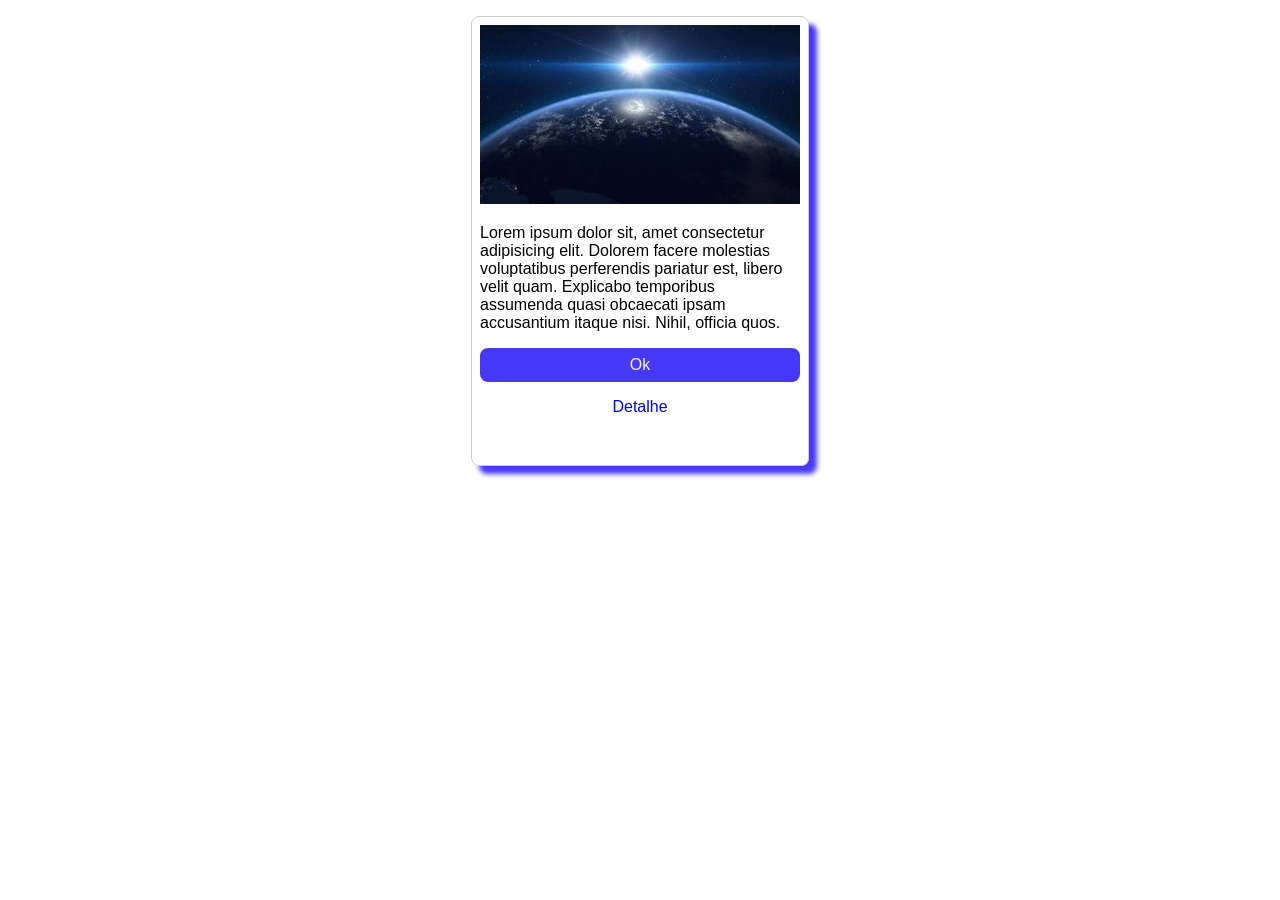
==== index.html @ 3c877ec2 "Testar" ====
<!DOCTYPE html>
<html lang="pt-br">
<head>
    <meta charset="UTF-8">
    <meta name="viewport" content="width=device-width, initial-scale=1.0">
    <title>Produtos</title>
    <link rel="stylesheet" href="stil.css">
</head>
<body>
    <div>
        <img src="planeta.png" alt="Planeta Terra">

        <p>
            Lorem ipsum dolor sit, amet consectetur adipisicing elit. Dolorem facere molestias voluptatibus perferendis pariatur est, libero velit quam. Explicabo temporibus assumenda quasi obcaecati ipsam accusantium itaque nisi. Nihil, officia quos.
        </p>
        <button>
            Ok
        </button>
        <p id="link">
            <a href="#">Detalhe</a>
        </p>
    </div>    
</body>
</html>
---- stil.css ----
*{
    font-family: sans-serif;
    font-size: 16px;
}

div{
border: 0.1rem solid #ccc;
width: 20rem;
margin: 1rem auto;
padding: 0.5rem;
height: 27rem;
box-shadow: 0.5rem 0.5rem .3rem #4539f5;
border-radius: 0.5rem;
}
img{
    width: 100%;
}
button{
    width: 100%;
    padding: .5rem;
    border: none;
    background-color: #4539f5;
    color: #f7f0f0;
    border-radius: .5rem;
}
button:hover{
    background-color: #7e89ec;
    color:white

}
a{
    color:blue;
    text-decoration: none;
}
#link{
    text-align: center;
}
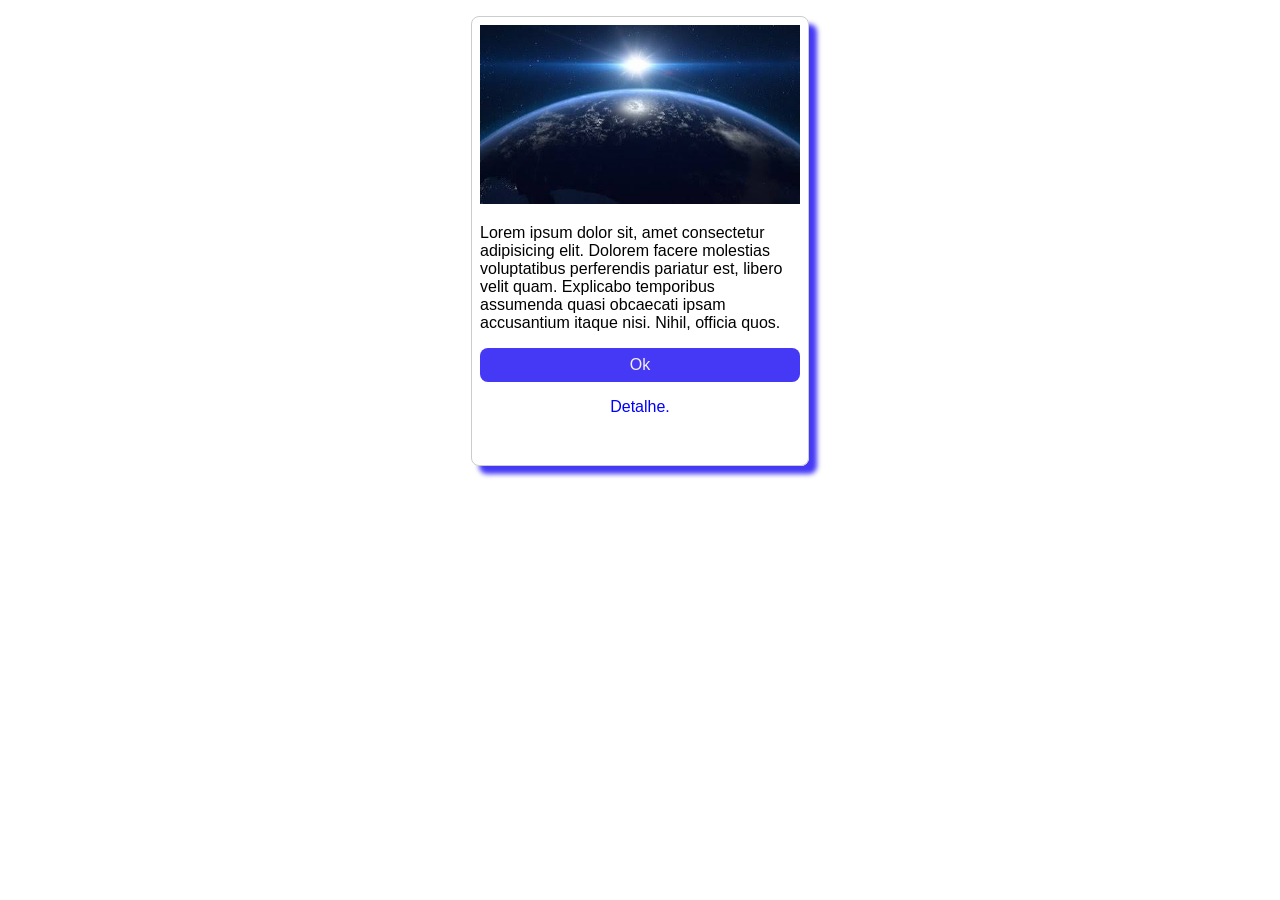
==== commit 01e22c31: "legal" ====
--- a/index.html
+++ b/index.html
@@ -17,7 +17,7 @@
             Ok
         </button>
         <p id="link">
-            <a href="#">Detalhe</a>
+            <a href="#">Detalhe.</a>
         </p>
     </div>    
 </body>
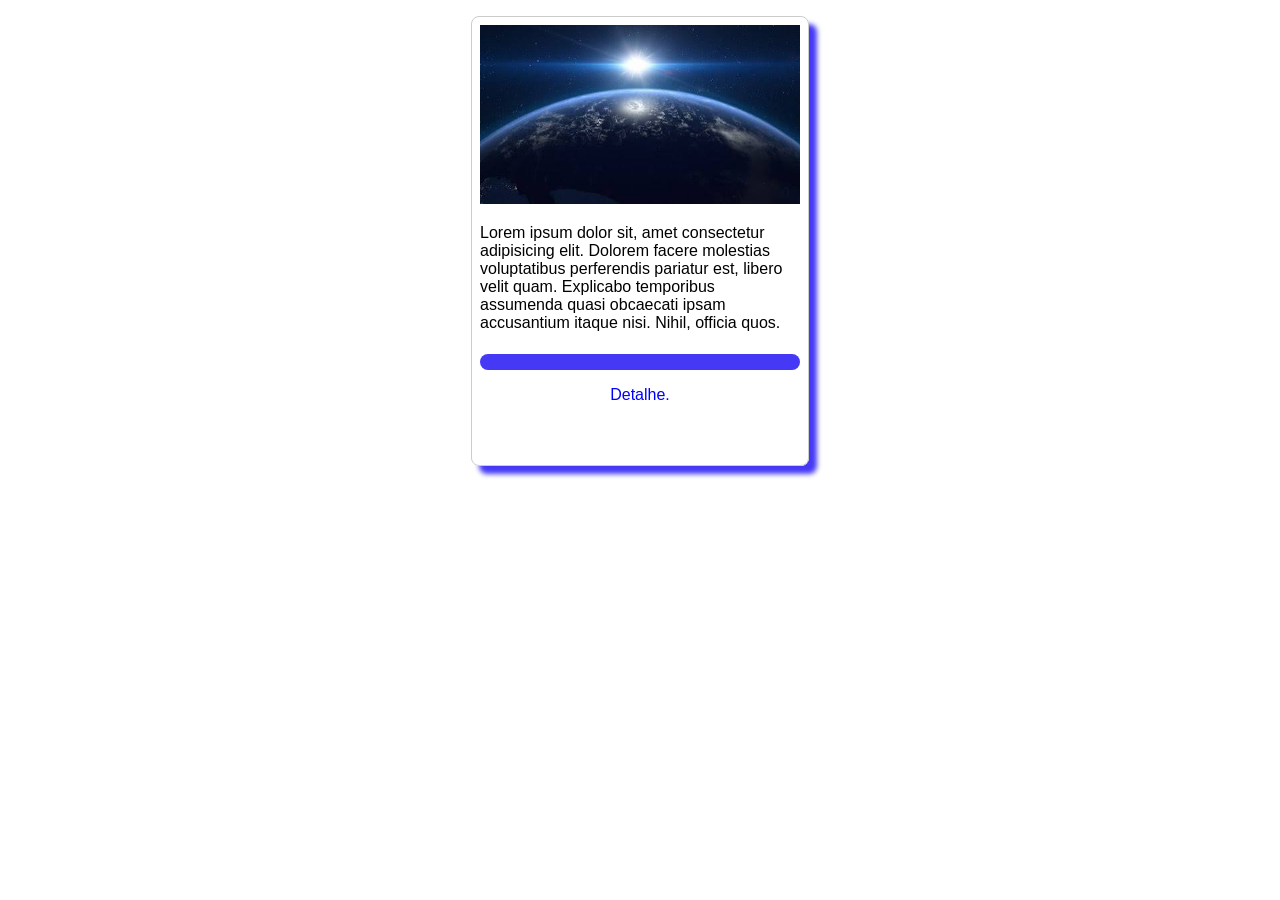
==== commit 89e04fa0: "mas" ====
--- a/index.html
+++ b/index.html
@@ -5,6 +5,7 @@
     <meta name="viewport" content="width=device-width, initial-scale=1.0">
     <title>Produtos</title>
     <link rel="stylesheet" href="stil.css">
+    <script src="funcionalidade.js"></script>
 </head>
 <body>
     <div>
@@ -13,11 +14,11 @@
         <p>
             Lorem ipsum dolor sit, amet consectetur adipisicing elit. Dolorem facere molestias voluptatibus perferendis pariatur est, libero velit quam. Explicabo temporibus assumenda quasi obcaecati ipsam accusantium itaque nisi. Nihil, officia quos.
         </p>
-        <button>
-            Ok
+        <button onclick="navegar();">
+            
         </button>
         <p id="link">
-            <a href="#">Detalhe.</a>
+            <a href="detalhe.html">Detalhe.</a>
         </p>
     </div>    
 </body>
